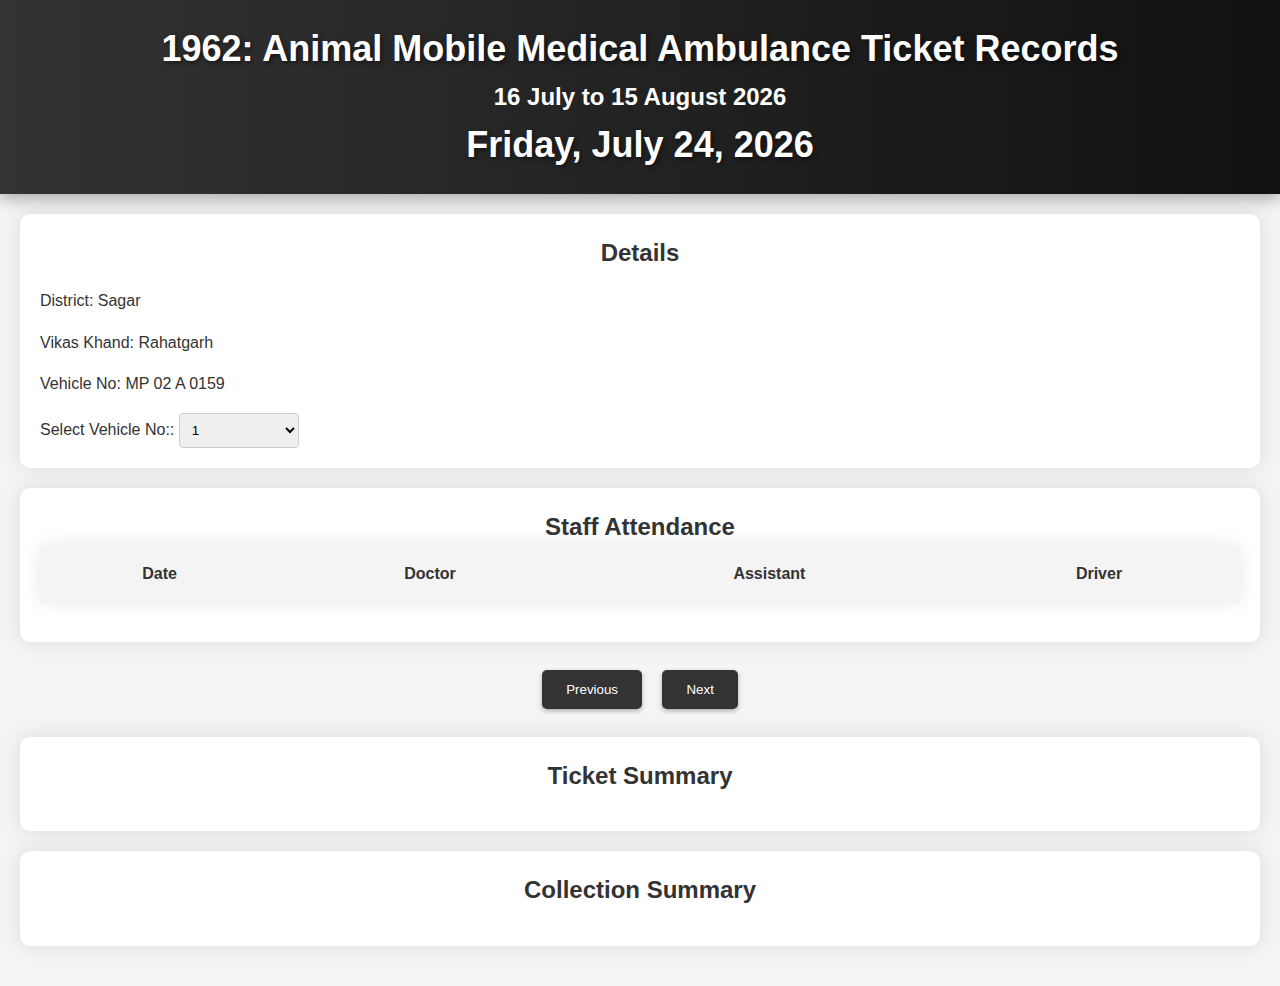
==== index.html @ 9b265b96 "cars" ====
<!DOCTYPE html>
<html lang="en">
<head>
    <meta charset="UTF-8">
    <meta name="viewport" content="width=device-width, initial-scale=1.0">
    <title>Public View</title>
    <link rel="stylesheet" href="styles.css"> <!-- Link to your CSS file -->
</head>
<body>
    <header>
        <h1>1962: Animal Mobile Medical Ambulance Ticket Records</h1>
        <h2 id="dynamic-date-range"></h2>
        <h1 id="dynamic-date"></h1>
    </header>
    
    <main>
        <section id="detail-section">
            <h2>Details</h2>
            <p>District: Sagar</p>
            <p>Vikas Khand: Rahatgarh</p>
            <p>Vehicle No: MP 02 A 0159</p>
            <div id="car-selector-container">
                <label for="car-number-selector">Select Vehicle No::</label>
                <select id="car-number-selector">
                    <!-- Add other car numbers here -->
                    <option value="1">1</option>
                    <option value="2">2</option>
                    <option value="3">3</option>
                    <option value="4">4</option>
                    <option value="5">5</option>
                    <option value="6">6</option>
                    <option value="7">7</option>
                    <option value="8">8</option>
                    <option value="9">9</option>
                    <option value="10">10</option>
                    <option value="11">11</option>
                    <option value="12">12</option>
                    <option value="13">13</option>
                </select>
            </div>
        </section>
        <section>
            <h2 id="heading">Staff Attendance</h2>           
            <table id="attendance-table">
                <thead>
                    <tr>
                        <th>Date</th>
                        <th>Doctor</th>
                        <th>Assistant</th>
                        <th>Driver</th>
                    </tr>
                </thead>
                <tbody id="attendance-body">
                    <!-- Attendance records will be dynamically added here -->
                </tbody>
            </table>
        </section>
        <div class="pagination">
            <button id="prev-btn">Previous</button>
            <button id="next-btn">Next</button>
        </div>
        <section id="section1">
            <h2>Ticket Summary</h2>
            <ul id="ticket-summary">
                <!-- Ticket summary will be populated dynamically -->
            </ul>
        </section>
        <section id="section1">
            <h2>Collection Summary</h2>
            <ul id="collection-summary">
                <!-- Collection summary will be populated dynamically -->
            </ul>
        </section>
    </main>
    <script src="/airtable.browser.js"></script> <!-- Include any scripts you need -->
    <script src="script.js"></script> <!-- Your custom JavaScript file -->
    <script>
      // Get the header elements
const dynamicDateElement = document.getElementById('dynamic-date');
const dynamicDateRangeElement = document.getElementById('dynamic-date-range');

// Function to update the date and date range
function updateDateTime() {
    const currentDate = new Date();

    // Update date
    const optionsDate = { weekday: 'long', year: 'numeric', month: 'long', day: 'numeric' };
    const formattedDate = currentDate.toLocaleDateString('en-US', optionsDate);
    dynamicDateElement.textContent = formattedDate;

    // Get next month
    const nextMonthDate = new Date(currentDate);
    nextMonthDate.setMonth(nextMonthDate.getMonth() + 1);
    const optionsNextMonth = { month: 'long' };
    const formattedNextMonth = nextMonthDate.toLocaleDateString('en-US', optionsNextMonth);

    // Construct date range string
    const startDate = `16 ${formattedDate.split(' ')[1]}`;
    const endDate = `15 ${formattedNextMonth}`;
    const year = currentDate.getFullYear();
    const dateRangeString = `${startDate} to ${endDate} ${year}`;

    // Update date range
    dynamicDateRangeElement.textContent = dateRangeString;
}

// Call the function to update date and date range when the page loads
updateDateTime();

// Update date and date range every second
setInterval(updateDateTime, 1000);

    </script>
</body>

</html>
---- styles.css ----
/* General Styles */
body {
    font-family: 'Arial', sans-serif;
    line-height: 1.6;
    margin: 0;
    padding: 0;
    background: #f4f4f4;
    color: #333;
    transition: background-color 0.5s; /* Add a subtle color transition for extra enchantment */
}

header {
    background: linear-gradient(to right, #333, #111);
    color: #fff;
    padding: 20px;
    text-align: center;
    
    box-shadow: 0 5px 15px rgba(0, 0, 0, 0.3); /* Shadow for an ethereal glow */
}

h1 {
    margin: 0;
    font-size: 36px; /* Increase font size for a majestic header */
    text-shadow: 2px 2px 4px rgba(0, 0, 0, 0.5); /* Text shadow for a mystical effect */
}

h2 {
    margin: 0;
    font-size: 24px; /* Increase font size for a captivating subheader */
    text-align: center;
}

main {
    padding: 20px;
}

/* Table Styles */
table {
    width: 100%;
    border-collapse: collapse;
    margin-bottom: 20px;
    box-shadow: 0 0 20px rgba(0, 0, 0, 0.1);
    border-radius: 10px; /* Rounded corners for a whimsical table */
}

th, td {
    padding: 15px;
    text-align: center; /* Center align table data */
}

th {
    background: #f4f4f4;
}

/* Button Styles */
button {
    background: #333;
    color: #fff;
    border: none;
    padding: 12px 24px;
    margin: 8px;
    cursor: pointer;
    border-radius: 5px;
    transition: background-color 0.3s ease;
    box-shadow: 0 2px 4px rgba(0, 0, 0, 0.3); /* Shadow for a magical lift */
}

button:hover {
    background: #555;
}

/* Pagination Styles */
.pagination {
    text-align: center;
    margin: 20px 0;
}

/* Section Styles */
.section1,
section {
    background: #fff;
    padding: 20px;
    margin-bottom: 20px;
    border-radius: 10px;
    box-shadow: 0 0 20px rgba(0, 0, 0, 0.1);
}

/* List Styles */
ul {
    list-style: none;
    padding: 0;
}

li {
    padding: 8px 0;
    width: fit-content;
}

/* Media Queries for Responsiveness */
@media only screen and (max-width: 768px) {
    /* Add responsive styles here */
}

select {
    width: 10%; /* Set width to 100% */
    padding: 8px; /* Add padding */
    border: 1px solid #ccc; /* Add border */
    border-radius: 4px; /* Add border radius */
}
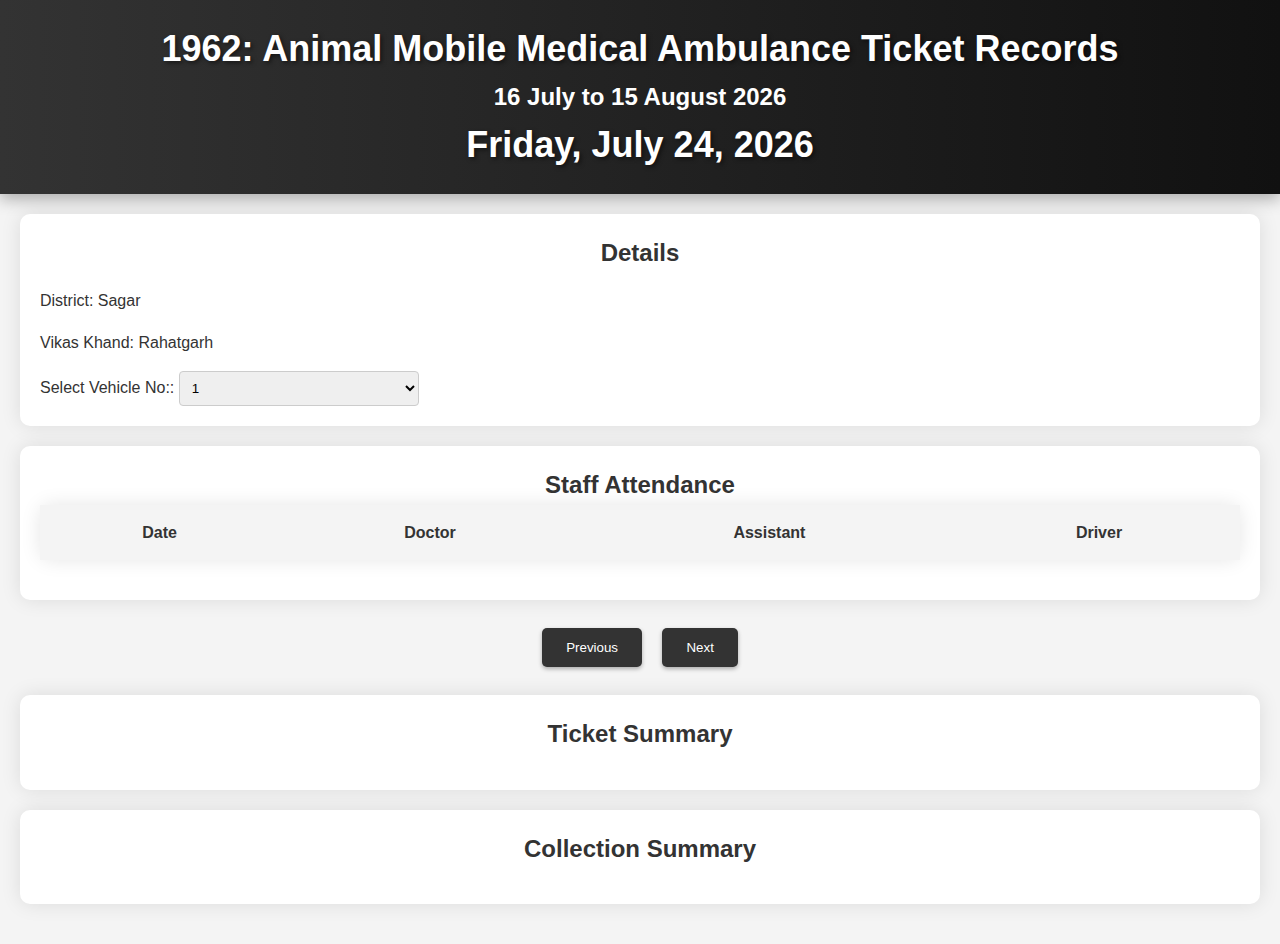
==== commit 7193f730: "cars-loader" ====
--- a/index.html
+++ b/index.html
@@ -14,11 +14,12 @@
     </header>
     
     <main>
+        
         <section id="detail-section">
             <h2>Details</h2>
             <p>District: Sagar</p>
             <p>Vikas Khand: Rahatgarh</p>
-            <p>Vehicle No: MP 02 A 0159</p>
+            
             <div id="car-selector-container">
                 <label for="car-number-selector">Select Vehicle No::</label>
                 <select id="car-number-selector">
@@ -40,7 +41,8 @@
             </div>
         </section>
         <section>
-            <h2 id="heading">Staff Attendance</h2>           
+            <h2 id="heading">Staff Attendance</h2>  
+            <div id="attendance-loader" class="loader"></div>         
             <table id="attendance-table">
                 <thead>
                     <tr>
@@ -61,12 +63,14 @@
         </div>
         <section id="section1">
             <h2>Ticket Summary</h2>
+            <div id="ticket-loader" class="loader"></div>
             <ul id="ticket-summary">
                 <!-- Ticket summary will be populated dynamically -->
             </ul>
         </section>
         <section id="section1">
             <h2>Collection Summary</h2>
+            <div id="collection-loader" class="loader"></div>
             <ul id="collection-summary">
                 <!-- Collection summary will be populated dynamically -->
             </ul>
--- a/styles.css
+++ b/styles.css
@@ -97,13 +97,48 @@
 }
 
 /* Media Queries for Responsiveness */
-@media only screen and (max-width: 768px) {
-    /* Add responsive styles here */
-}
+
 
 select {
-    width: 10%; /* Set width to 100% */
+    width: 20%; /* Set width to 100% */
     padding: 8px; /* Add padding */
     border: 1px solid #ccc; /* Add border */
     border-radius: 4px; /* Add border radius */
-}+}
+
+.loader {
+    border: 8px solid #f3f3f3; /* Light grey */
+    border-top: 8px solid #3498db; /* Blue */
+    border-radius: 50%;
+    width: 50px;
+    height: 50px;
+    animation: spin 1s linear infinite;
+    position: absolute;
+    display: none; /* Initially hidden */
+}
+
+#attendance-loader {
+    top: 50%;
+    left: 50%;
+    margin-top: -25px; /* Negative half of height */
+    margin-left: -25px; /* Negative half of width */
+}
+
+#ticket-loader {
+    top: 50%;
+    left: 50%;
+    margin-top: -25px; /* Negative half of height */
+    margin-left: -25px; /* Negative half of width */
+}
+
+#collection-loader {
+    top: 50%;
+    left: 50%;
+    margin-top: -25px; /* Negative half of height */
+    margin-left: -25px; /* Negative half of width */
+}
+
+@keyframes spin {
+    0% { transform: rotate(0deg); }
+    100% { transform: rotate(360deg); }
+}
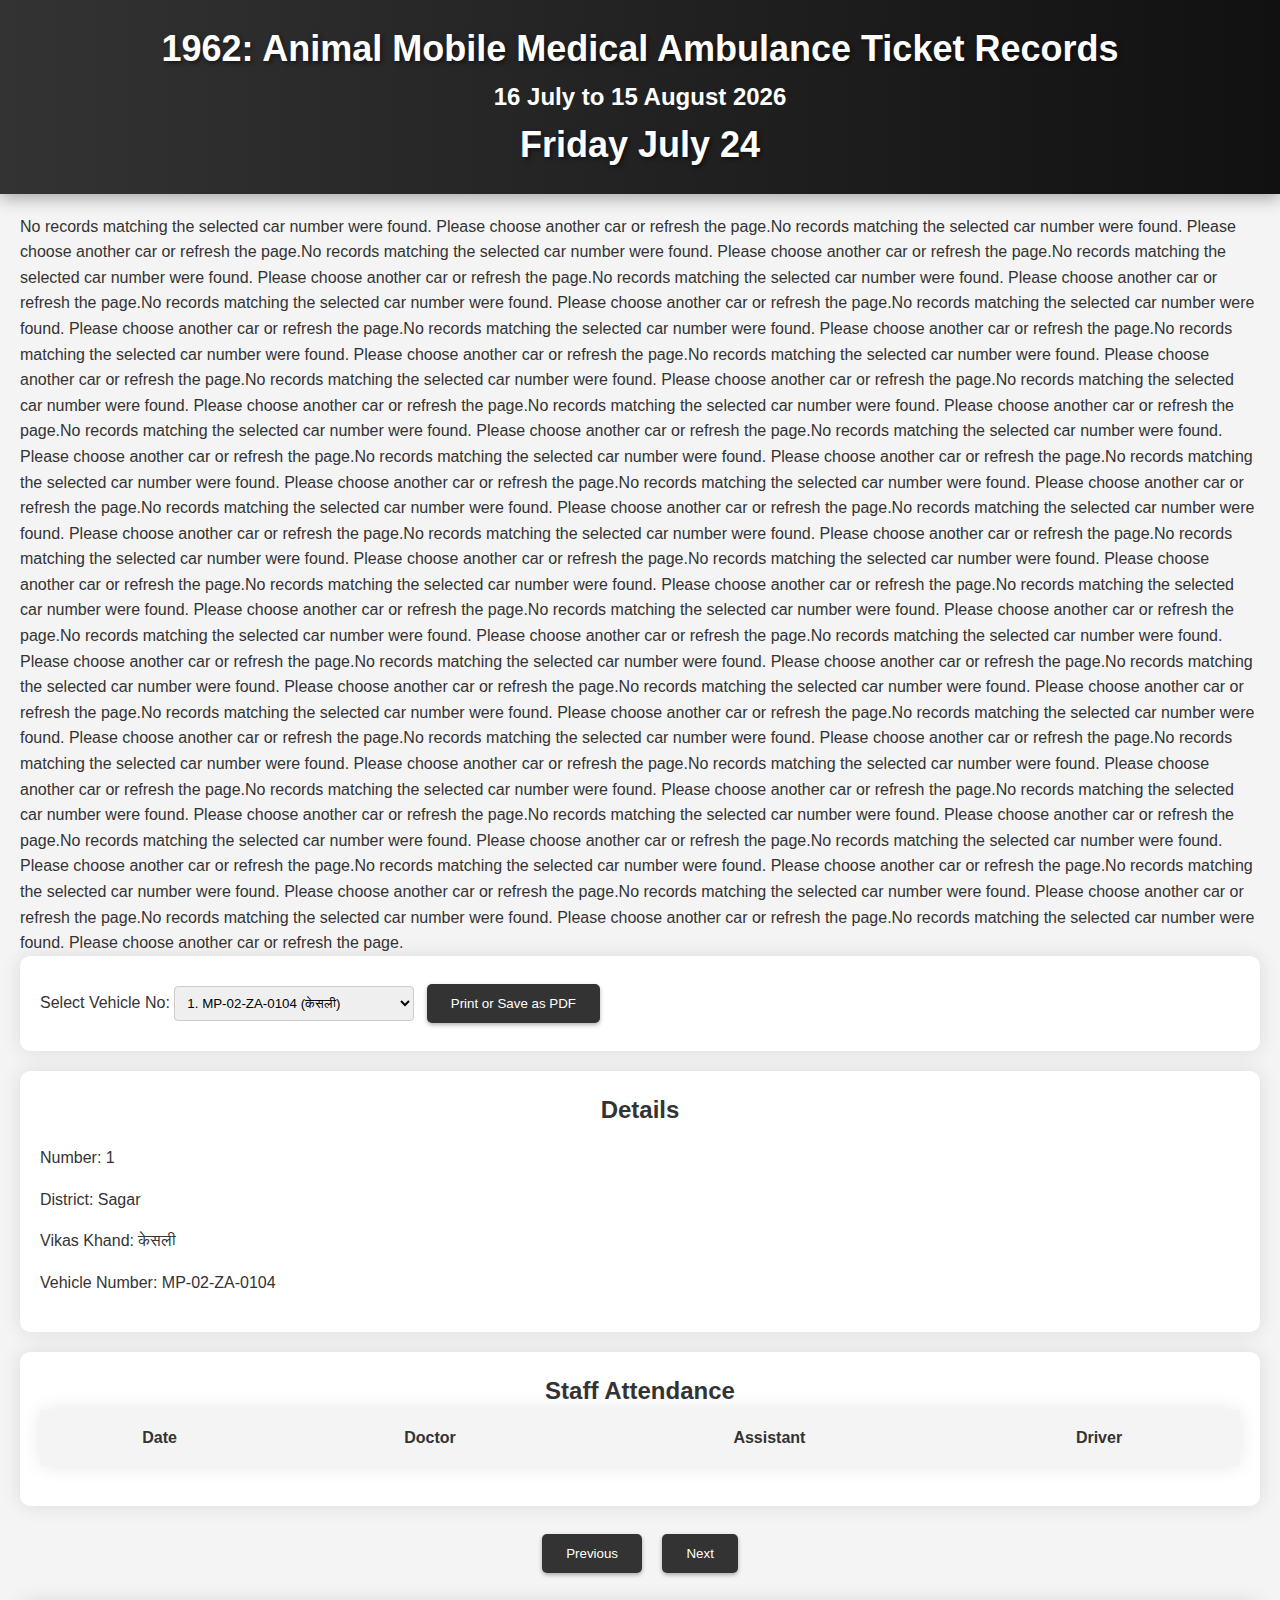
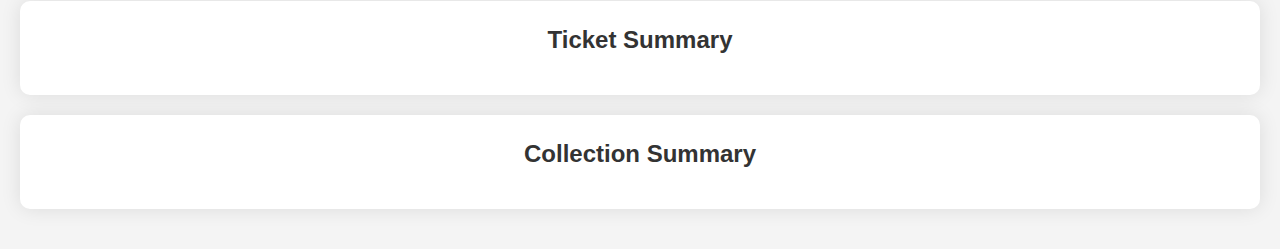
==== commit 646ea0f5: "report" ====
--- a/index.html
+++ b/index.html
@@ -15,30 +15,37 @@
     
     <main>
         
+            <div id="display-strip-container">
+                <div id="display-strip"></div>
+            </div>
+              
+        
+        <section>
+        <div id="car-selector-container">
+            <label for="car-number-selector" id="select-label">Select Vehicle No:</label>
+            <select id="car-number-selector">
+                <!-- Add other car numbers here -->
+                <option value="1">1. MP-02-ZA-0104 (केसली)</option>
+                <option value="2">2. MP-02-ZA-0156 (मालथौन)</option>
+                <option value="3">3. MP-02-ZA-0142 (सागर 1)</option>
+                <option value="4">4. MP-02-ZA-0125 (रहली)</option>
+                <option value="5">5. MP-02-ZA-0140 (देवरी)</option>
+                <option value="6">6. MP-02-ZA-0126 (जैसीनगर)</option>
+                <option value="7">7. MP-02-ZA-0151 (खुरई)</option>
+                <option value="8">8. MP-02-ZA-0146 (वण्‍डा)</option>
+                <option value="9">9. MP-02-ZA-0186 (शाहगढ)</option>
+                <option value="10">10. MP-02-ZA-0139 (सागर 2)</option>
+                <option value="11">11. MP-02-ZA-0199 (सागर HQ)</option>
+                <option value="12">12. MP-02-ZA-0192 (बीना)</option>
+                <option value="13">13. MP-02-ZA-0159 (राहतगढ)</option>
+            </select>
+            <button id="print-btn">Print or Save as PDF</button>
+
+        </div>
+    </section>
+        
         <section id="detail-section">
-            <h2>Details</h2>
-            <p>District: Sagar</p>
-            <p>Vikas Khand: Rahatgarh</p>
-            
-            <div id="car-selector-container">
-                <label for="car-number-selector">Select Vehicle No::</label>
-                <select id="car-number-selector">
-                    <!-- Add other car numbers here -->
-                    <option value="1">1</option>
-                    <option value="2">2</option>
-                    <option value="3">3</option>
-                    <option value="4">4</option>
-                    <option value="5">5</option>
-                    <option value="6">6</option>
-                    <option value="7">7</option>
-                    <option value="8">8</option>
-                    <option value="9">9</option>
-                    <option value="10">10</option>
-                    <option value="11">11</option>
-                    <option value="12">12</option>
-                    <option value="13">13</option>
-                </select>
-            </div>
+                  
         </section>
         <section>
             <h2 id="heading">Staff Attendance</h2>  
@@ -78,6 +85,7 @@
     </main>
     <script src="/airtable.browser.js"></script> <!-- Include any scripts you need -->
     <script src="script.js"></script> <!-- Your custom JavaScript file -->
+    <script src="displaystrip.js"></script> <!-- Your custom JavaScript file -->
     <script>
       // Get the header elements
 const dynamicDateElement = document.getElementById('dynamic-date');
@@ -87,10 +95,12 @@
 function updateDateTime() {
     const currentDate = new Date();
 
-    // Update date
-    const optionsDate = { weekday: 'long', year: 'numeric', month: 'long', day: 'numeric' };
-    const formattedDate = currentDate.toLocaleDateString('en-US', optionsDate);
-    dynamicDateElement.textContent = formattedDate;
+   // Update date
+const optionsDate = { weekday: 'long', year: 'numeric', month: 'long', day: 'numeric' };
+const formattedDate = currentDate.toLocaleDateString('en-US', optionsDate);
+const splitDate = formattedDate.split(', '); // Splitting the date string
+const finalDate = splitDate[0] + ' ' + splitDate[1]; // Combining the date parts without the comma
+dynamicDateElement.textContent = finalDate;
 
     // Get next month
     const nextMonthDate = new Date(currentDate);
@@ -115,6 +125,101 @@
 setInterval(updateDateTime, 1000);
 
     </script>
+
+    <!-- details -->
+    <script>
+        // Function to update vehicle details based on the selected option
+        function updateVehicleDetails() {
+            const selectedOption = document.getElementById('car-number-selector').value;
+            const detailsContainer = document.getElementById('detail-section');
+    
+            // Define the vehicle details corresponding to each option value
+            const vehicleDetails = {
+                "1": { number: "MP-02-ZA-0104", location: "केसली" },
+                "2": { number: "MP-02-ZA-0156", location: "मालथौन" },
+                "3": { number: "MP-02-ZA-0142", location: "सागर 1" },
+                "4": { number: "MP-02-ZA-0125", location: "रहली" },
+                "5": { number: "MP-02-ZA-0140", location: "देवरी" },
+                "6": { number: "MP-02-ZA-0126", location: "जैसीनगर" },
+                "7": { number: "MP-02-ZA-0151", location: "खुरई" },
+                "8": { number: "MP-02-ZA-0146", location: "वण्‍डा" },
+                "9": { number: "MP-02-ZA-0186", location: "शाहगढ" },
+                "10": { number: "MP-02-ZA-0139", location: "सागर 2" },
+                "11": { number: "MP-02-ZA-0199", location: "सागर HQ" },
+                "12": { number: "MP-02-ZA-0192", location: "बीना" },
+                "13": { number: "MP-02-ZA-0159", location: "राहतगढ" }
+                // Add more options as needed
+            };
+    
+            // Update details based on the selected option
+            const selectedVehicleDetails = vehicleDetails[selectedOption];
+            if (selectedVehicleDetails) {
+                // Update the HTML content of the details container
+                detailsContainer.innerHTML = `
+                    <h2>Details</h2>
+                    <p>Number: ${selectedOption}</p>
+                    <p>District: Sagar</p>
+                    <p>Vikas Khand: ${selectedVehicleDetails.location}</p>
+                    <p>Vehicle Number: ${selectedVehicleDetails.number}</p>
+                   
+                    
+                `;
+            }
+        }
+    
+        // Add event listener to the dropdown to call the function when selection changes
+        document.getElementById('car-number-selector').addEventListener('change', updateVehicleDetails);
+    
+        // Call the function initially to populate details for the default selected option
+        updateVehicleDetails();
+    </script>
+    <!-- print btn -->
+    <script>
+        document.getElementById('print-btn').addEventListener('click', function() {
+            // Get the current date
+            const currentDate = new Date();
+            const formattedDate = currentDate.toISOString().split('T')[0];
+    
+            // Get the selected vehicle details
+            const selectedOption = document.getElementById('car-number-selector').value;
+            const vehicleDetails = {
+                "1": { location: "केसली" },
+                "2": { location: "मालथौन" },
+                "3": { location: "सागर 1" },
+                "4": { location: "रहली" },
+                "5": { location: "देवरी" },
+                "6": { location: "जैसीनगर" },
+                "7": { location: "खुरई" },
+                "8": { location: "वण्‍डा" },
+                "9": { location: "शाहगढ" },
+                "10": { location: "सागर 2" },
+                "11": { location: "सागर HQ" },
+                "12": { location: "बीना" },
+                "13": { location: "राहतगढ" }
+                // Add more options as needed
+            };
+            const selectedLocation = vehicleDetails[selectedOption].location;
+    
+            // Set the filename
+            const filename = `${formattedDate}-${selectedLocation}-Vehicle-${selectedOption}.pdf`;
+    
+            // Check if printing is supported
+            if (window.print) {
+                window.print(); // Print the page
+            } else {
+                // If printing is not supported, save as PDF
+                const options = {
+                    filename: filename,
+                    image: { type: 'jpeg', quality: 1.0 }, // Set image type and quality
+                    html2canvas: { scale: 2 }, // Set scale for better quality
+                    jsPDF: { unit: 'in', format: 'letter', orientation: 'portrait' } // Set PDF format and orientation
+                    
+                };
+                html2pdf().from(document.body).set(options).save(); // Save as PDF
+            }
+        });
+    </script>
+    
 </body>
 
 </html>
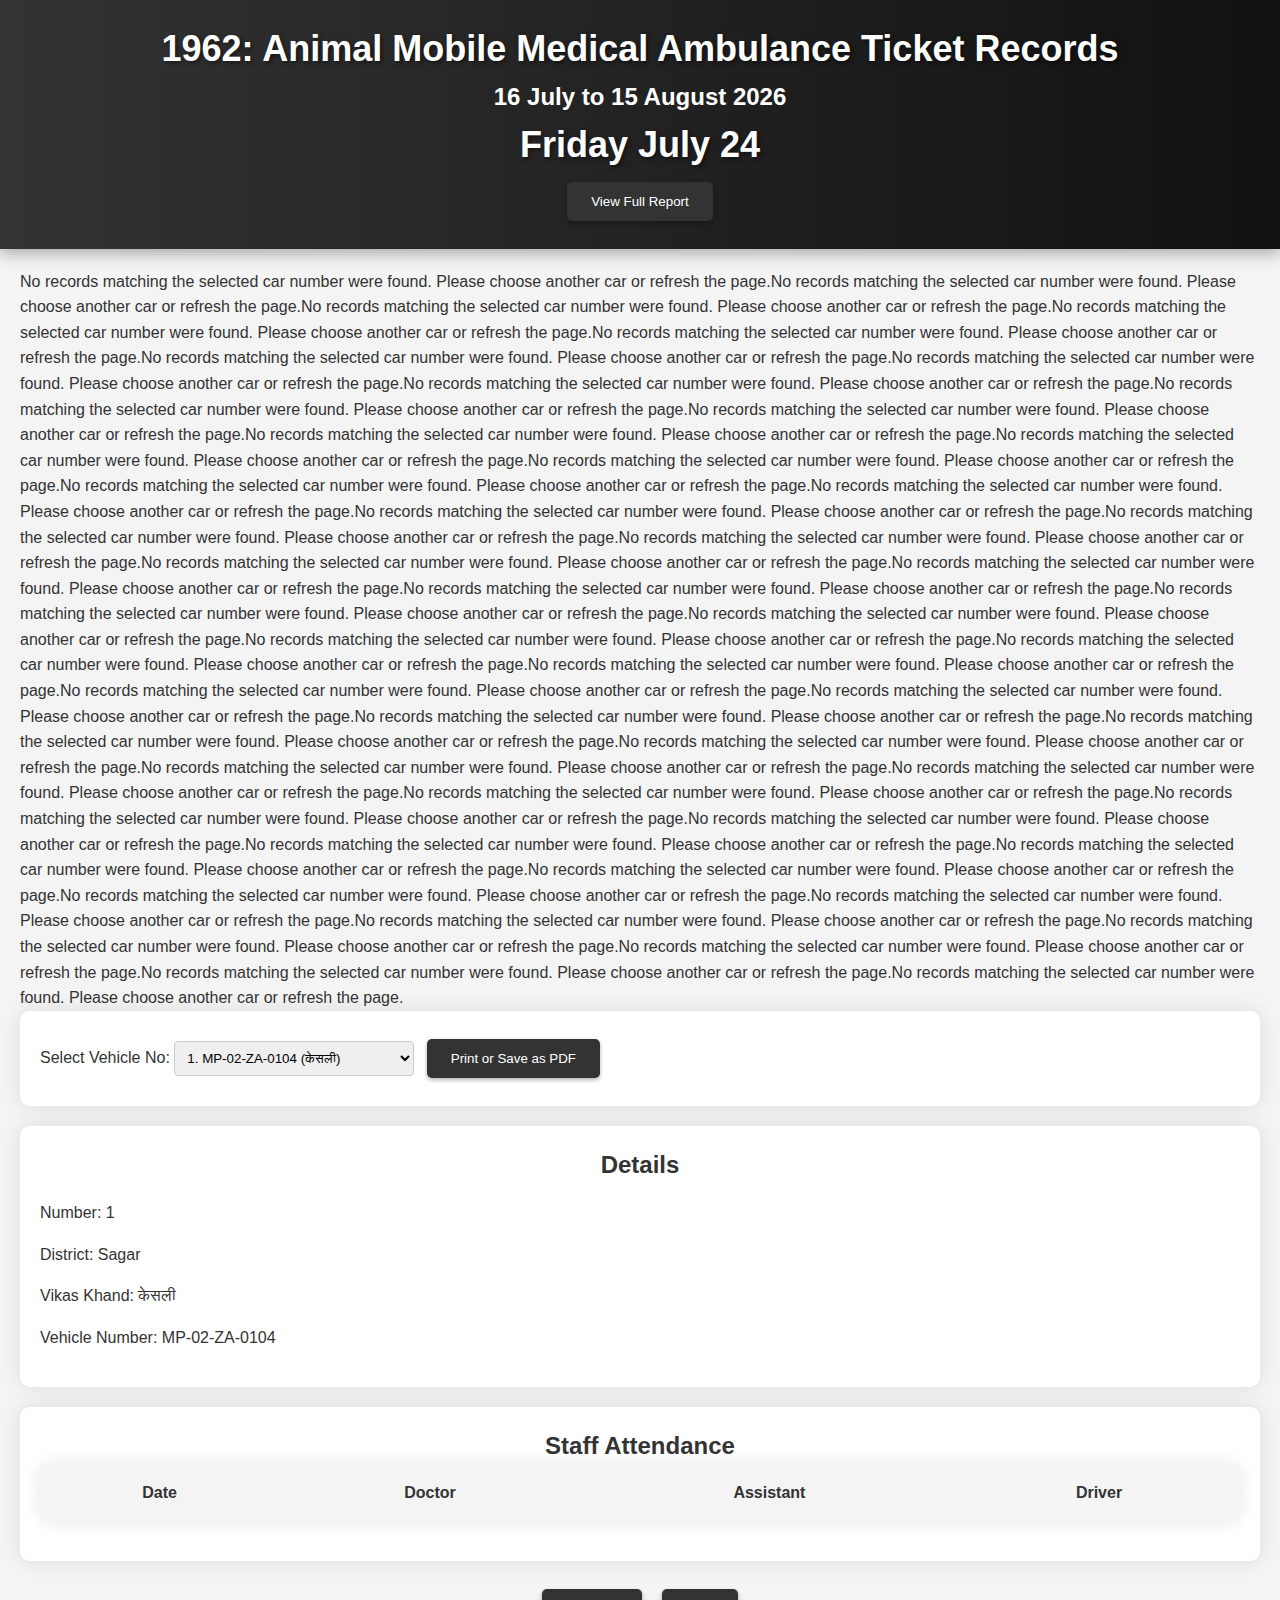
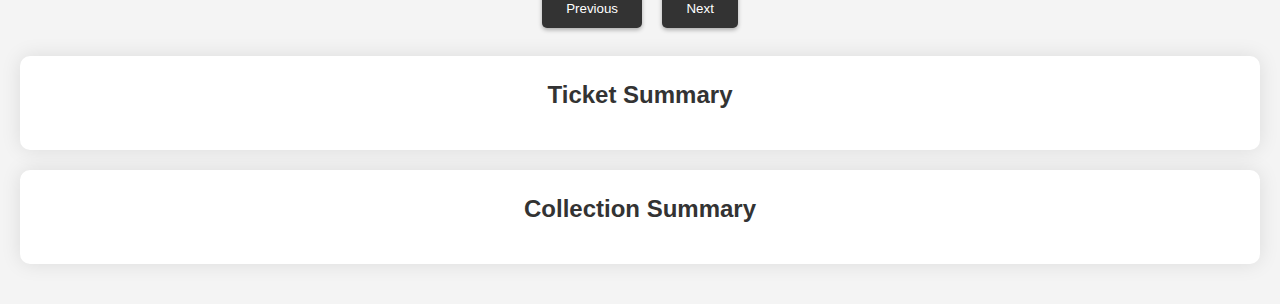
==== commit f70cf3a5: "new" ====
--- a/index.html
+++ b/index.html
@@ -11,6 +11,8 @@
         <h1>1962: Animal Mobile Medical Ambulance Ticket Records</h1>
         <h2 id="dynamic-date-range"></h2>
         <h1 id="dynamic-date"></h1>
+        <button id="print-btn" onclick="goToWebsite()">View Full Report</button>
+      
     </header>
     
     <main>
@@ -40,6 +42,7 @@
                 <option value="13">13. MP-02-ZA-0159 (राहतगढ)</option>
             </select>
             <button id="print-btn">Print or Save as PDF</button>
+           
 
         </div>
     </section>
@@ -219,7 +222,11 @@
             }
         });
     </script>
-    
+    <script>
+        function goToWebsite() {
+          window.location.href = "https://1962.vercel.app/report.html";
+        }
+      </script>
 </body>
 
 </html>
